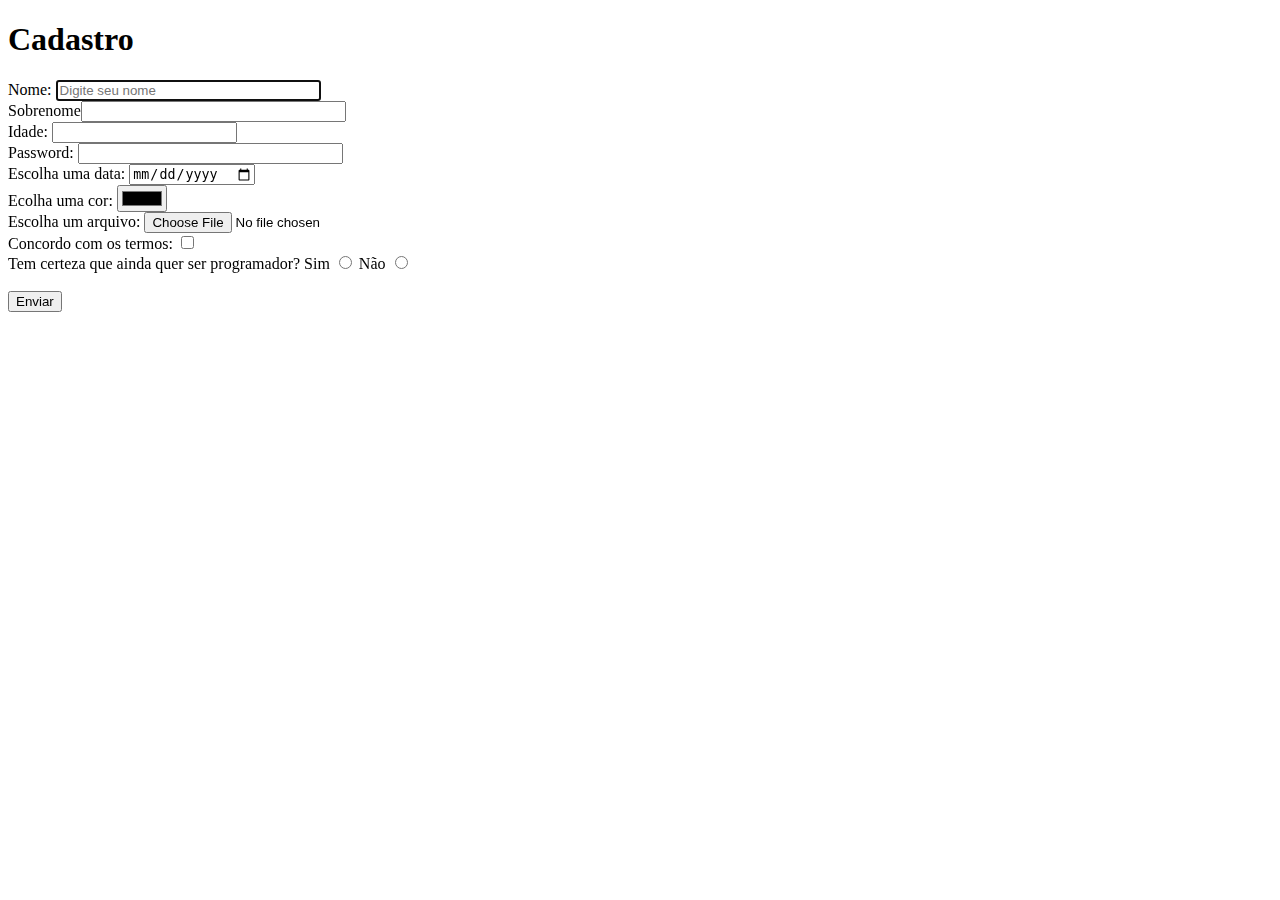
==== Aula02/html/formulario.html @ 2ee1f3ed "listas e tabelas" ====
<!DOCTYPE html>
<html lang="en">
<head>
    <meta charset="UTF-8">
    <meta name="viewport" content="width=device-width, initial-scale=1.0">
    <title>Exemplo de formulario</title>
</head>
<body>
    <h1>Cadastro</h1>
    <form action="/cadastro" method="post">
        <label>Nome: <input type="text" name="nome" size="30" placeholder="Digite seu nome" required autofocus ></label><br>
        <label for="sobrenome">Sobrenome</label><input type="text" name="sobrenome" size="30"  id="sobrenome"><br>
        <label>Idade: <input type="number" name="idade"></label><br>
        <label>Password: <input type="password" name="senha" size="30"  maxlength="10" minlength="5"></label><br>
        <label>Escolha uma data: <input type="date" name="data"></label><br>
        <label>Ecolha uma cor: <input type="color" name="color"></label><br>
        <label>Escolha um arquivo: <input type="file"></label><br>
        <label>Concordo com os termos: <input type="checkbox" name="concordo" required></label><br>
        <div>Tem certeza que ainda quer ser programador?
        <label>Sim
         <input type="radio" name="programador" value="sim" required>
        </label>
        <label>Não
            <input type="radio" name="programador" value="nao" required>
        </label></div><br>
        <input type="submit" value="Enviar">

    </form>
</body>
</html>
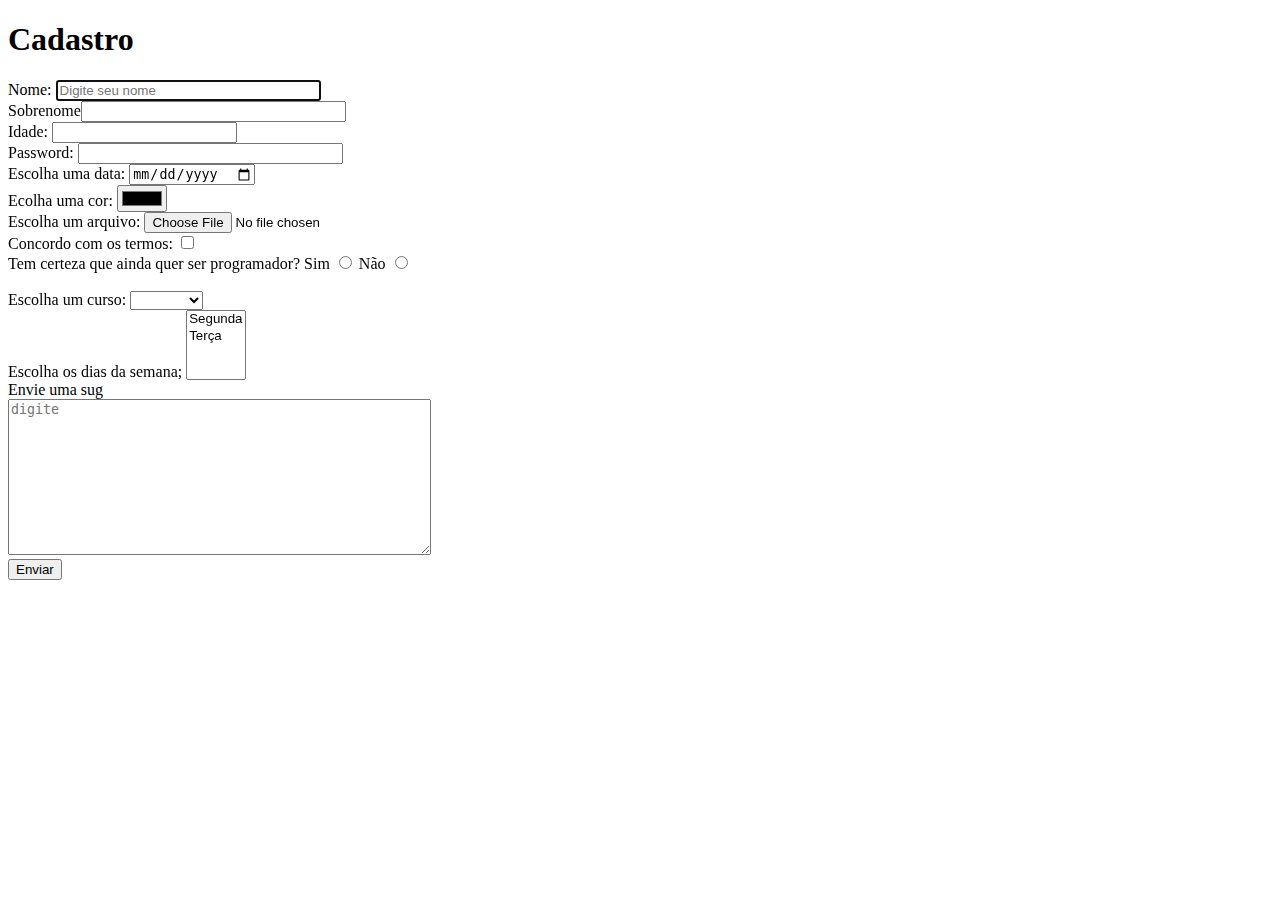
==== commit 9fadc112: "aula formulario 2" ====
--- a/Aula02/html/formulario.html
+++ b/Aula02/html/formulario.html
@@ -23,6 +23,24 @@
         <label>Não
             <input type="radio" name="programador" value="nao" required>
         </label></div><br>
+        <label>Escolha um curso:
+            <select name="curso" required>
+                <option value="" disabled selected></option>
+                <option value="ads">ADS</option>
+                <option value="tpg">TPG</option>
+                <option value="mat">Lic. Mat.</option>
+                <option value=""></option>
+            </select>
+        </label><br>
+        <label>Escolha os dias da semana;
+            <select name="curso" required multiple size="S">
+                <option value="seg">Segunda</option>
+                <option value="ter">Terça</option>
+            </select>
+        </label><br>
+        <label for="sugestoes">Envie uma sug</label><br>
+        <textarea name="" id="" cols="50" rows="10" placeholder="digite"></textarea>
+        <br>
         <input type="submit" value="Enviar">
 
     </form>
